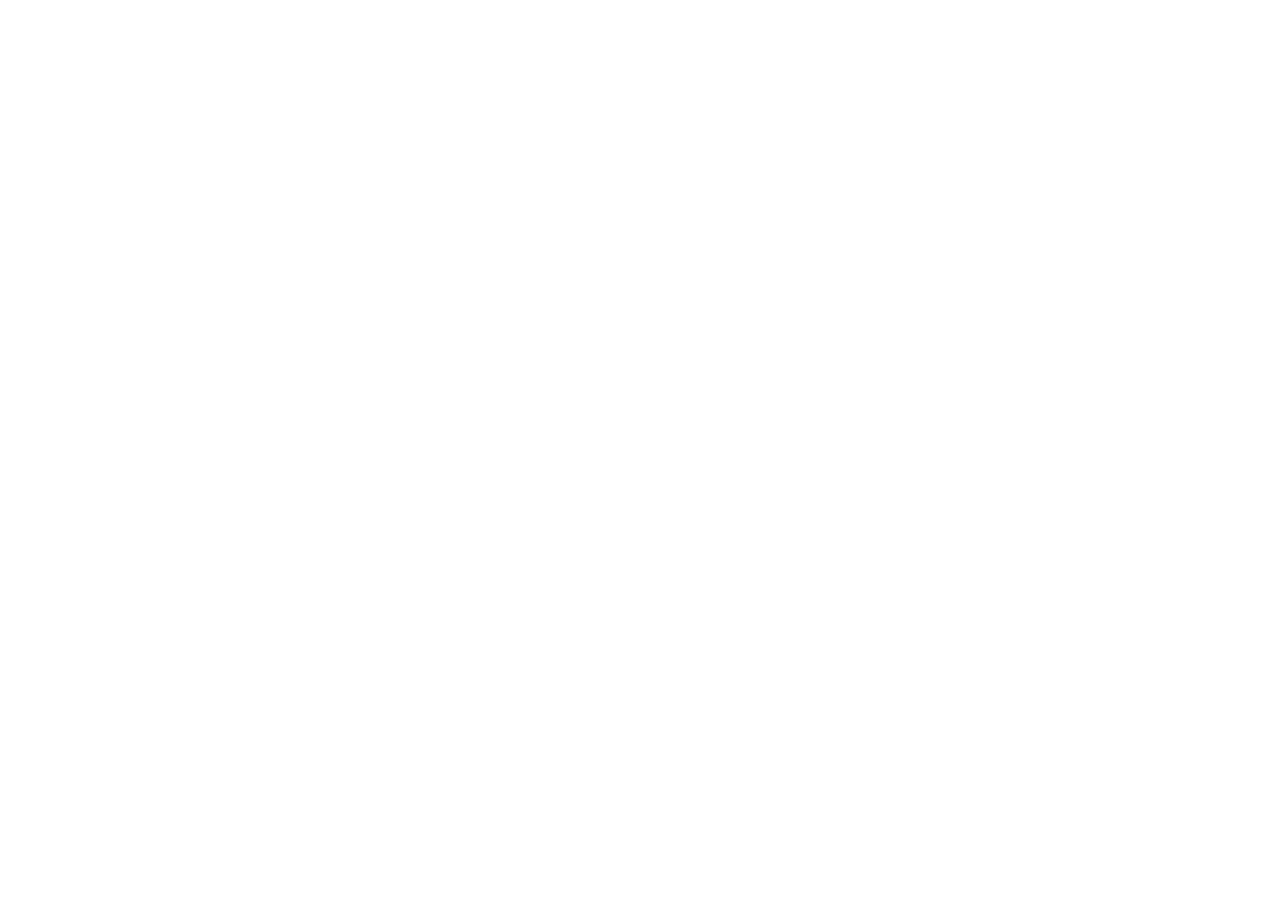
==== index.html @ ecc80279 "Generated initial titles on html pages." ====
<!DOCTYPE html>
<html lang="en">
<head>
    <meta charset="UTF-8">
    <meta name="viewport" content="width=device-width, initial-scale=1.0">
    <title>Tobias Steiner Portfio Site</title>
</head>
<body>
    
</body>
</html>
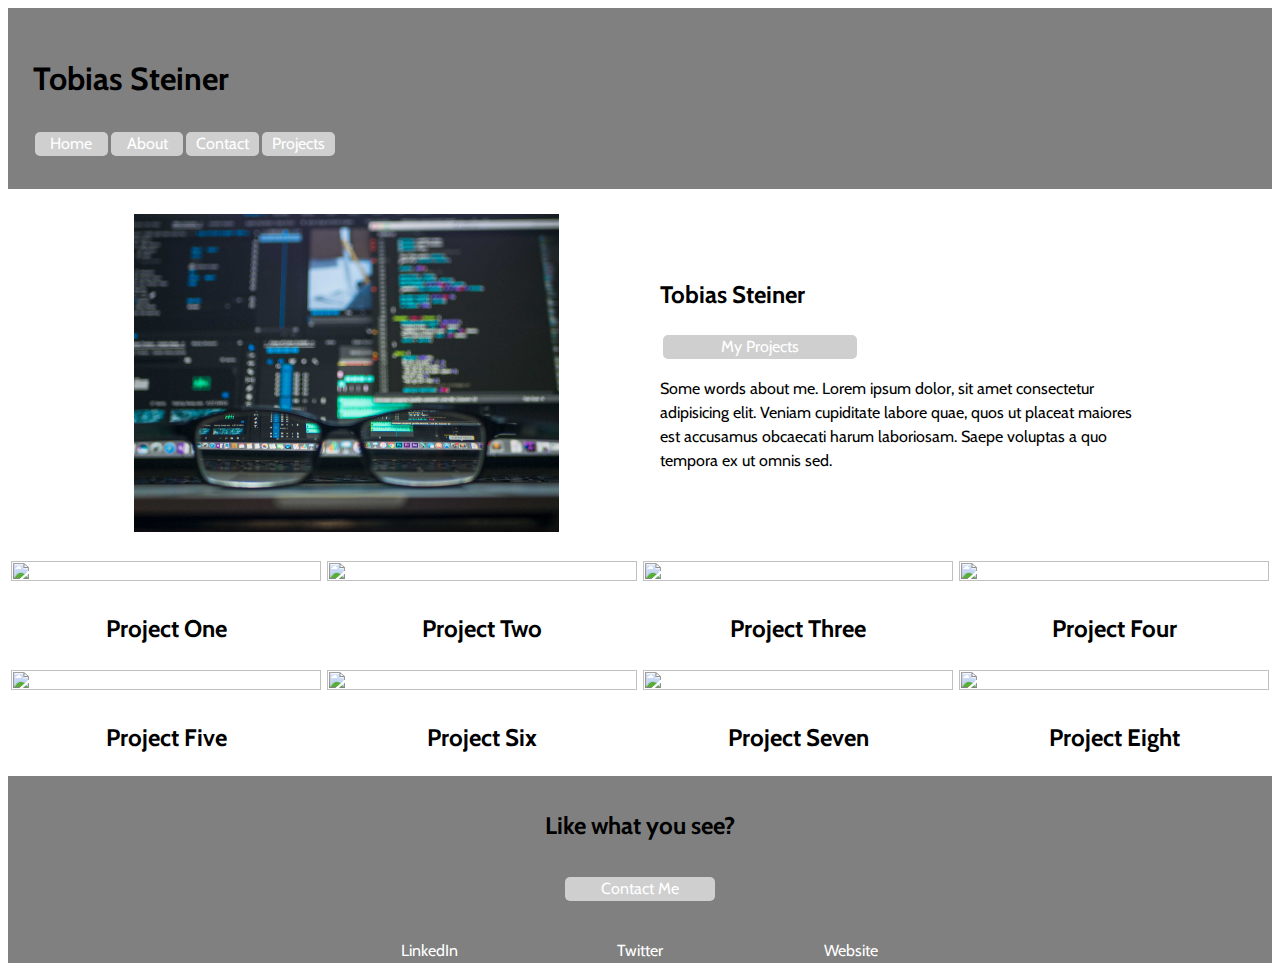
==== commit b13da3bb: "Completed index html and css.  Added CSS animations. Site is somewhat responsive but needs more work" ====
--- a/index.html
+++ b/index.html
@@ -4,8 +4,85 @@
     <meta charset="UTF-8">
     <meta name="viewport" content="width=device-width, initial-scale=1.0">
     <title>Tobias Steiner Portfio Site</title>
+    <link rel="stylesheet" href="style/index.css">
 </head>
 <body>
+    <div class="headSection">
+        <div class="name">
+            <h1>Tobias Steiner</h1>
+        </div>
+        <nav>
+            <a class="navButton" href="index.html">Home</a>
+            <a class="navButton" href="about.html">About</a>
+            <a class="navButton" href="contact.html">Contact</a>
+            <a class="navButton" href="projects.html">Projects</a>
+        </nav>
+    </div>
+
+    <div class="intro">
+        <div class="introHeroImage">
+            <img src="assets/glasses-coding.jpg" alt="Glasses in front of computers.">
+        </div>
+
+        <div class="introInfo">
+            <h2>Tobias Steiner</h2>
+            <a class="projectsButton" href="projects.html">My Projects</a>
+            <p>Some words about me. Lorem ipsum dolor, sit amet consectetur adipisicing elit. Veniam cupiditate labore quae, quos ut placeat maiores est accusamus obcaecati harum laboriosam. Saepe voluptas a quo tempora ex ut omnis sed.</p>
+        </div>
+    </div>
+
+    <section class="projects">
+        <div class="projectsrow1">
+            <div class="imageWText">
+                <img class="box" src="https://unsplash.it/200/200">
+                <h2>Project One</h2>
+            </div>
+            <div class="imageWText">
+                <img class="box" src="https://unsplash.it/200/200">
+                <h2>Project Two</h2>
+            </div>
+            <div class="imageWText">
+                <img class="box" src="https://unsplash.it/200/200">
+                <h2>Project Three</h2>
+            </div>
+            <div class="imageWText">
+                <img class="box" src="https://unsplash.it/200/200">
+                <h2>Project Four</h2>
+            </div>
+        </div>
+        <div class="projectsrow2">
+            <div class="imageWText">
+                <img class="box" src="https://unsplash.it/200/200">
+                <h2>Project Five</h2>
+            </div>
+            <div class="imageWText">
+                <img class="box" src="https://unsplash.it/200/200">
+                <h2>Project Six</h2>
+            </div>
+            <div class="imageWText">
+                <img class="box" src="https://unsplash.it/200/200">
+                <h2>Project Seven</h2>
+            </div>
+            <div class="imageWText">
+                <img class="box" src="https://unsplash.it/200/200">
+                <h2>Project Eight</h2>
+            </div>
+        </div>
+    </section>
+
+    <div class="footer">
+        <div class="footerTitle">
+        <h2>Like what you see?</h2>
+        </div>
+        <div class="footerContact">
+        <a class="contactButton" href="contact.html">Contact Me</a>
+        </div>
+        <div class="socialMedia">
+            <a class="footer-link" href="https://www.linkedin.com/in/tobiasvfx/">LinkedIn</a>
+            <a class="footer-link" href="https://twitter.com/steiner_tobias">Twitter</a>
+            <a class="footer-link" href="https://www.tobiassteiner.com/">Website</a>
+        </div>
+    </div>
     
 </body>
 </html>--- a/style/index.css
+++ b/style/index.css
@@ -0,0 +1,160 @@
+/* Add CSS styling here */
+
+@import url('https://fonts.googleapis.com/css2?family=Cabin:wght@400;500;700&display=swap');
+
+*{
+  box-sizing:border-box;
+  /* margin:0; */
+  padding:0;
+  max-width:100%;
+  /* border:1px solid grey; */
+}
+html{
+  font-size:62.5%;
+}
+body{
+  font-size:1.6rem;
+  font-family: 'Cabin', sans-serif;
+  line-height:1.5;
+}
+
+h1{
+    font-family: 'Cabin' 800, sans-serif;
+}
+
+h2{
+    font-family: 'Cabin' 400, sans-serif;
+}
+
+a{
+  text-decoration:none;
+  color:#fff;
+  display:inline-block;
+  width:40%;
+  text-align:center;
+  border-radius: 5px;
+}
+
+.headSection{
+    background-color: gray;
+    padding:2%;
+}
+
+nav{
+    display:flex;
+    justify-content: space-around;
+    padding:.5% 0;
+    width: 25%;
+
+}
+.navButton{
+    background-color: rgb(207, 207, 207);
+    transition:2s;
+    margin: .5%;    
+}
+
+.navButton:hover{
+    background-color: lightseagreen;
+ }
+
+.intro{
+    /* height: 15%; */
+    display:flex;
+    justify-content: space-evenly;
+    align-items: center;
+    padding:2%;
+}
+
+.introHeroImage{
+    display: flex;
+    justify-content: space-evenly;
+    align-self: center;
+    width: 35%;
+    height: 35%;
+}
+
+.introInfo{
+    display:flex;
+    flex-flow: column;
+    justify-content: space-evenly;
+    /* padding: 2%; */
+    align-self: center;
+    width: 40%;
+    height: 75%;
+}
+
+.projectsButton{
+    background-color: rgb(207, 207, 207);
+    transition:2s;
+    margin: .5%; 
+}
+
+.projectsButton:hover{
+    background-color: lightseagreen;
+}
+
+.projects{    
+    display:flex;
+    flex-direction: column;
+    justify-content: space-between;
+    /* padding:1% 0; */
+}
+
+.projectsrow1{
+    display:flex;
+    justify-content: center;
+}
+
+.projectsrow2{
+    display:flex;
+    justify-content: center;
+}
+
+.imageWText{
+    width: 100%;
+    height: 100%;
+    text-align: center;
+}
+
+.box{
+    padding: 1%;
+    width: 100%;
+    height: 100%;
+}
+
+.footer{
+    background-color: gray;
+    display:flex;
+    flex-direction: column;
+    justify-content: space-around;
+}
+
+.footerTitle{
+    display: flex;
+    justify-content: center;
+    margin: 1% 1%;
+}
+
+.footerContact{
+    display:flex;
+    justify-content: center;
+}
+
+.contactButton{
+    background-color: rgb(207, 207, 207);
+    width: 150px;
+    margin: 0% 5% 3%;
+    transition:2s;
+}
+
+.contactButton:hover{
+        background-color: lightseagreen;
+}
+
+.socialMedia{
+    display:flex;
+    width: 50%;
+    justify-content: center;
+    align-self: center;
+    
+}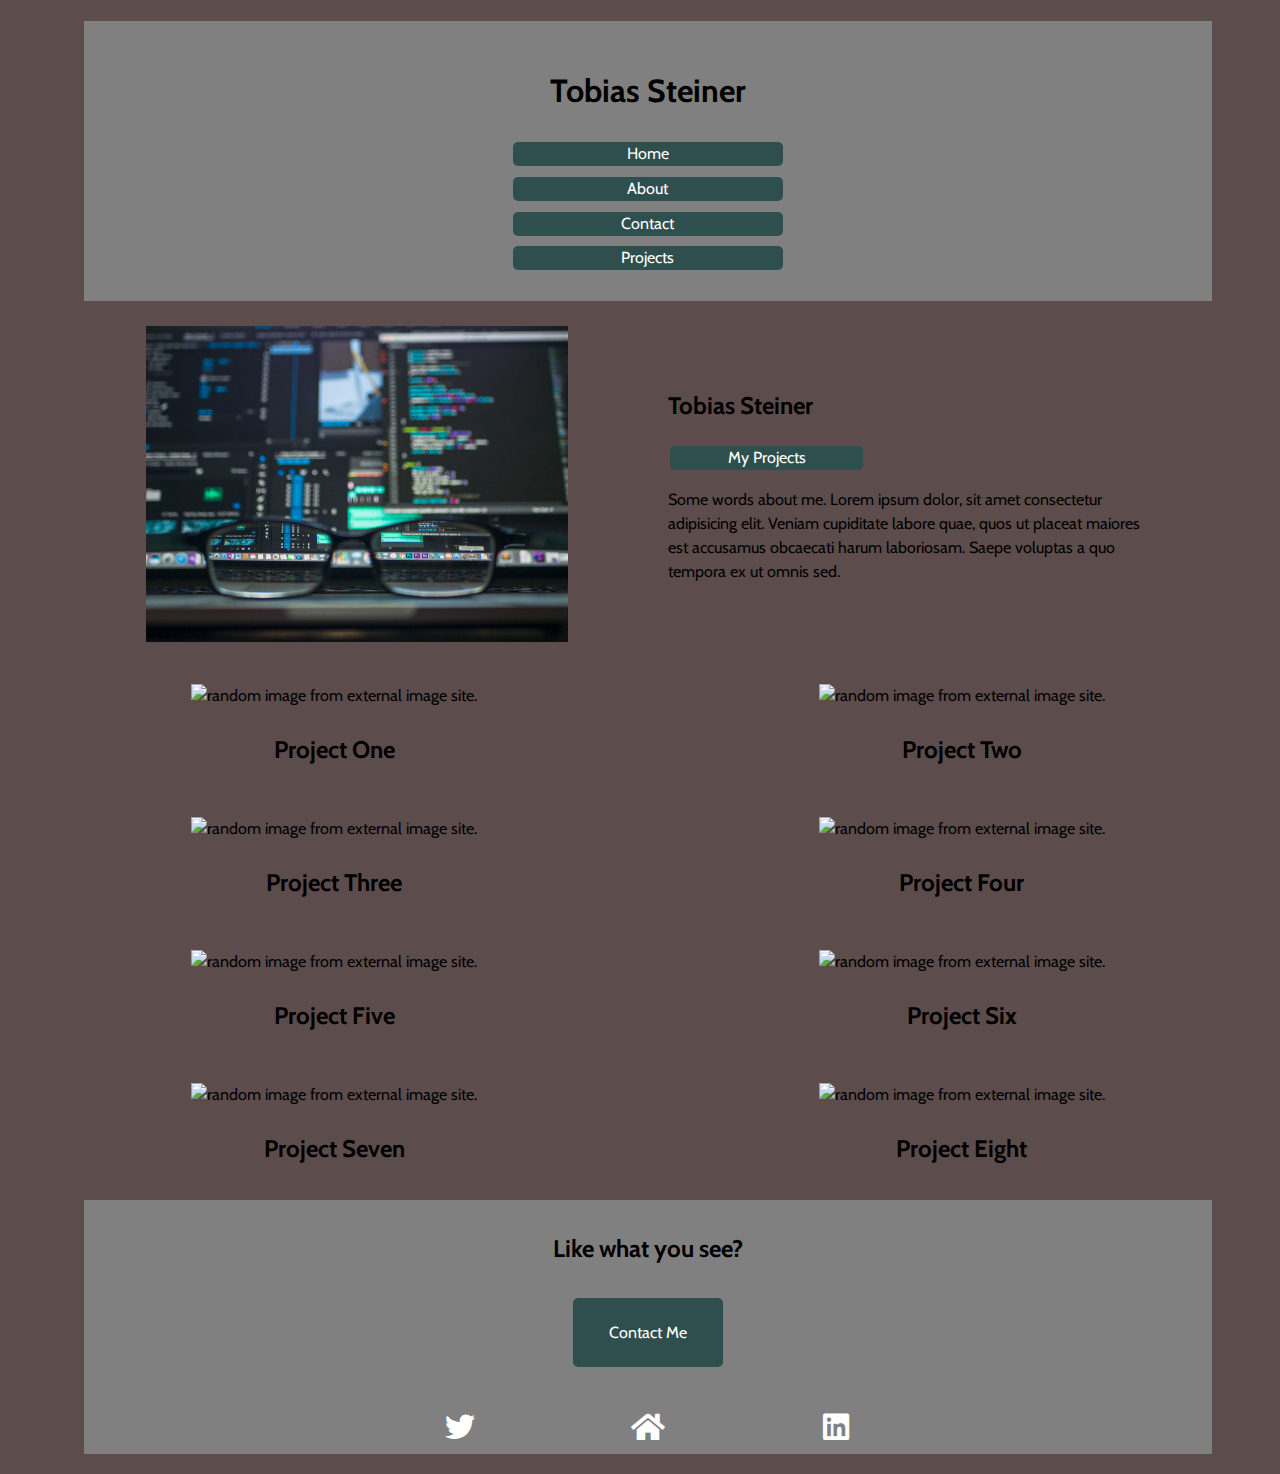
==== commit c548b8a9: "Added responsiveness for both required and stretch goals.  Also improved accessibility scores to abo" ====
--- a/index.html
+++ b/index.html
@@ -4,10 +4,11 @@
     <meta charset="UTF-8">
     <meta name="viewport" content="width=device-width, initial-scale=1.0">
     <title>Tobias Steiner Portfio Site</title>
+    <link rel="stylesheet" href="https://cdnjs.cloudflare.com/ajax/libs/font-awesome/5.14.0/css/all.min.css">
     <link rel="stylesheet" href="style/index.css">
 </head>
 <body>
-    <div class="headSection">
+    <section class="headSection">
         <div class="name">
             <h1>Tobias Steiner</h1>
         </div>
@@ -17,11 +18,11 @@
             <a class="navButton" href="contact.html">Contact</a>
             <a class="navButton" href="projects.html">Projects</a>
         </nav>
-    </div>
+    </section>
 
-    <div class="intro">
+    <section class="intro">
         <div class="introHeroImage">
-            <img src="assets/glasses-coding.jpg" alt="Glasses in front of computers.">
+            <img src="assets/glasses-coding.jpg" alt="Picture of glasses on a table in front of computer screens.">
         </div>
 
         <div class="introInfo">
@@ -29,60 +30,65 @@
             <a class="projectsButton" href="projects.html">My Projects</a>
             <p>Some words about me. Lorem ipsum dolor, sit amet consectetur adipisicing elit. Veniam cupiditate labore quae, quos ut placeat maiores est accusamus obcaecati harum laboriosam. Saepe voluptas a quo tempora ex ut omnis sed.</p>
         </div>
-    </div>
+    </section>
 
     <section class="projects">
         <div class="projectsrow1">
             <div class="imageWText">
-                <img class="box" src="https://unsplash.it/200/200">
+                <img class="box" src="https://unsplash.it/200/200" alt="random image from external image site.">
                 <h2>Project One</h2>
             </div>
             <div class="imageWText">
-                <img class="box" src="https://unsplash.it/200/200">
+                <img class="box" src="https://unsplash.it/200/200" alt="random image from external image site.">
                 <h2>Project Two</h2>
             </div>
             <div class="imageWText">
-                <img class="box" src="https://unsplash.it/200/200">
+                <img class="box" src="https://unsplash.it/200/200" alt="random image from external image site.">
                 <h2>Project Three</h2>
             </div>
             <div class="imageWText">
-                <img class="box" src="https://unsplash.it/200/200">
+                <img class="box" src="https://unsplash.it/200/200" alt="random image from external image site.">
                 <h2>Project Four</h2>
             </div>
         </div>
         <div class="projectsrow2">
             <div class="imageWText">
-                <img class="box" src="https://unsplash.it/200/200">
+                <img class="box" src="https://unsplash.it/200/200" alt="random image from external image site.">
                 <h2>Project Five</h2>
             </div>
             <div class="imageWText">
-                <img class="box" src="https://unsplash.it/200/200">
+                <img class="box" src="https://unsplash.it/200/200" alt="random image from external image site.">
                 <h2>Project Six</h2>
             </div>
             <div class="imageWText">
-                <img class="box" src="https://unsplash.it/200/200">
+                <img class="box" src="https://unsplash.it/200/200" alt="random image from external image site.">
                 <h2>Project Seven</h2>
             </div>
             <div class="imageWText">
-                <img class="box" src="https://unsplash.it/200/200">
+                <img class="box" src="https://unsplash.it/200/200" alt="random image from external image site.">
                 <h2>Project Eight</h2>
             </div>
         </div>
     </section>
 
-    <div class="footer">
+    <footer>
         <div class="footerTitle">
         <h2>Like what you see?</h2>
         </div>
+
         <div class="footerContact">
         <a class="contactButton" href="contact.html">Contact Me</a>
         </div>
+
         <div class="socialMedia">
-            <a class="footer-link" href="https://www.linkedin.com/in/tobiasvfx/">LinkedIn</a>
-            <a class="footer-link" href="https://twitter.com/steiner_tobias">Twitter</a>
-            <a class="footer-link" href="https://www.tobiassteiner.com/">Website</a>
+            <a href="https://twitter.com/steiner_tobias" class="fab fa-twitter"></a>
+            <a href="https://www.tobiassteiner.com/" class="fas fa-home"></a>
+            <a href="https://www.linkedin.com/in/tobiasvfx/" class="fab fa-linkedin"></a>
         </div>
-    </div>
+
+    </footer>
+
+    
     
 </body>
 </html>--- a/style/index.css
+++ b/style/index.css
@@ -16,6 +16,8 @@
   font-size:1.6rem;
   font-family: 'Cabin', sans-serif;
   line-height:1.5;
+  padding: 1%;
+
 }
 
 h1{
@@ -36,6 +38,8 @@
 }
 
 .headSection{
+    display: flex;
+    flex-direction: column;
     background-color: gray;
     padding:2%;
 }
@@ -48,7 +52,7 @@
 
 }
 .navButton{
-    background-color: rgb(207, 207, 207);
+    background-color: darkslategray;
     transition:2s;
     margin: .5%;    
 }
@@ -84,7 +88,7 @@
 }
 
 .projectsButton{
-    background-color: rgb(207, 207, 207);
+    background-color: darkslategray;
     transition:2s;
     margin: .5%; 
 }
@@ -122,11 +126,13 @@
     height: 100%;
 }
 
-.footer{
+footer{
+    /* width: 90%; */
     background-color: gray;
     display:flex;
     flex-direction: column;
     justify-content: space-around;
+    margin: 0 auto;
 }
 
 .footerTitle{
@@ -141,7 +147,7 @@
 }
 
 .contactButton{
-    background-color: rgb(207, 207, 207);
+    background-color: darkslategray;
     width: 150px;
     margin: 0% 5% 3%;
     transition:2s;
@@ -156,5 +162,215 @@
     width: 50%;
     justify-content: center;
     align-self: center;
+    Margin: 1%;    
+}
+
+.fas, .fab{
+    font-size: 5rem;
+}
+
+/* Site works well for iPhone at 360 x 640. No changes needed. */
+
+/* Stylings for laptop screen at 1366 x 768. */
+
+
+@media(max-width: 1336px){
+    body{
+        width: 1336px;
+        background-color: rgb(92, 76, 76);
+        display: flex;
+        flex-direction: column;
+        justify-content: center;
+    }
+
+    .headSection{
+        width: 90%;
+        margin: 0 auto;
+        /* justify-content: center;
+        align-content: center; */
+        text-align: center;
+    }
+
+    nav{
+        flex-direction: column;
+        margin: 0 auto;
+        width: 100%;
+        padding: 0;
+    } 
+
+    .navButton{
+        align-self: center;
+        width: 25%;
+    }
+
+    .projectsrow1, .projectsrow2{
+        flex-flow: wrap;
+        justify-content: space-around;
+    }  
+
+    .imageWText{
+        width: 33%;
+        margin: 1%;
+    }
+
+    footer{
+    width: 90%;
+    }
+
+    .contactButton{
+        padding: 2%;
+    }
+
+    .fas, .fab{
+    font-size: 3rem;
+    }
+}
+
+
+/* Styles for tablet at 800px */
+
+@media(max-width: 800px){
+    body{
+        width: 800px;
+        background-color: lightsteelblue;
+        display: flex;
+        flex-direction: column;
+        justify-content: center;
+    }
+
+    .headSection{
+        width: 90%;
+        margin: 0 auto;
+        text-align: center;
+    }
+
+    nav{
+        flex-direction: column;
+        margin: 0 auto;
+        width: 100%;
+        padding: 0;
+    } 
+
+    .navButton{
+        align-self: center;
+        width: 25%;
+    }
+
+    .intro{
+        align-self: center;
+        width: 90%;
+        flex-direction: column;
+    }
+
+    .introHeroImage{
+        width: 75%;
+    }
+
+    .introInfo{
+        width: 90%;
+        text-align: center;
+        align-items: center;
+    }
+
+    .projectsButton{
+        width: 25%;
+    }
+
+    .projectsrow1, .projectsrow2{
+        flex-flow: wrap;
+        justify-content: space-around;
+    }  
+
+    .imageWText{
+        width: 40%;
+    }
+
+    footer{
+        width: 90%;
+    }
+
+    .fas, .fab{
+    font-size: 4rem;
+    }
+
+}
+
+/* Styles for phones at 500px */
+
+@media(max-width: 500px){
+    body{
+        width: 500px;
+        background: lightcoral;
+        display: flex;
+        flex-direction: column;
+        justify-content: center;
+    }
+
+    .headSection{
+        width: 90%;
+        margin: 0 auto;
+        /* justify-content: center;
+        align-content: center; */
+        text-align: center;
+    }
+
+    nav{
+        flex-direction: column;
+        margin: 0 auto;
+        width: 100%;
+        padding: 0;
+    } 
+
+    .navButton{
+        align-self: center;
+        width: 50%;
+    }
+
+    .intro{
+        align-self: center;
+        width: 90%;
+        flex-direction: column;
+        
+    }
+
+    .introHeroImage{
+        width: 90%;
+    }
+
+    .introInfo{
+        width: 90%;
+        text-align: center;
+        align-items: center;
+    }
+
+    .projectsButton{
+        width: 50%;
+    }
+
+    .projectsrow1, .projectsrow2{
+        flex-flow: wrap;
+        justify-content: space-around;
+    }  
+
+    .imageWText{
+        width: 40%;
+        margin: 1%;
+    }  
+
+    footer{
+    width: 90%;
+    }
+
+    .contactButton{
+        padding: 4%;
+    }
+
+    .fas, .fab{
+    font-size: 3rem;
+    }
     
-}+}
+
+
+
+
